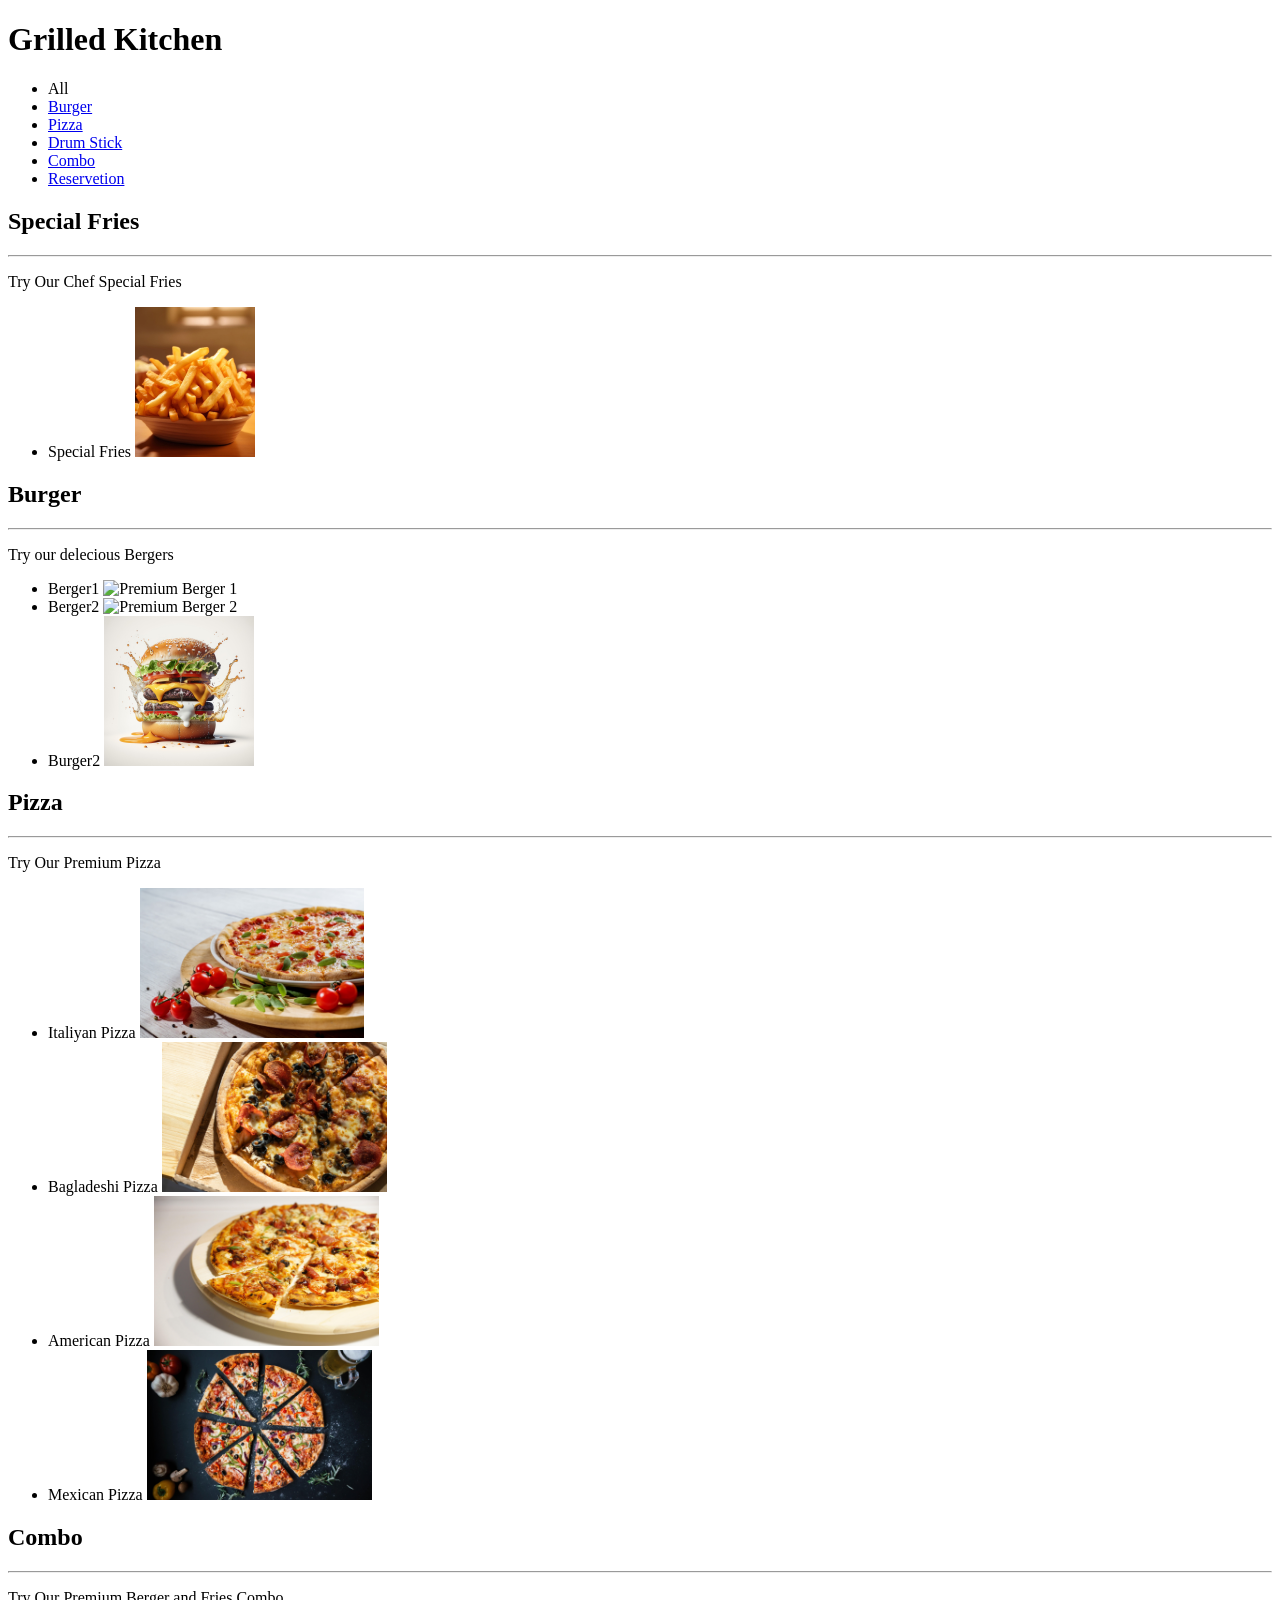
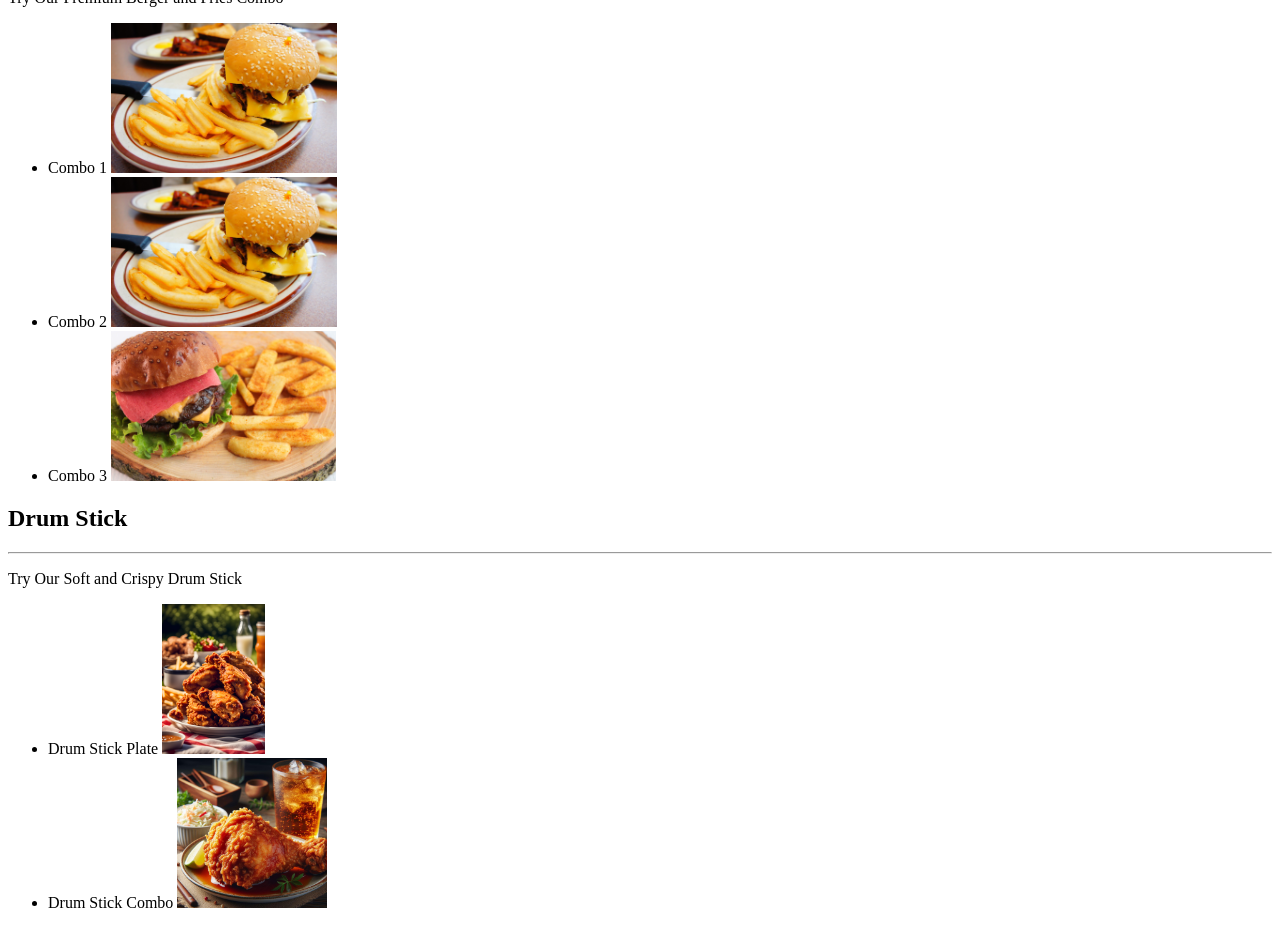
==== index.html @ 8f119322 "rename file" ====
<!doctype html>
<html lang="en">
  <head>
    <meta charset="UTF-8" />
    <meta name="viewport" content="width=device-width, initial-scale=1.0" />
    <title>Grilled Kitchen Menu</title>
    <!-- <link rel="stylesheet" href="style.css"> -->
  </head>
  <body>
    <header>
      <h1>Grilled Kitchen</h1>
    </header>
    <nav>
      <ul>
        <li>All</li>
        <li><a href="Burger.html" target="_blank">Burger</a></li>
        <li><a href="Pizza.html" target="_blank">Pizza</a></li>
        <li><a href="Drum Stick.html" target="_blank">Drum Stick</a></li>
        <li><a href="Combo.html" target="_blank">Combo</a></li>
        <li><a href="Reservetion.html" target="_blank">Reservetion</a></li>
      </ul>
    </nav>
    <main>
      <h2>Special Fries</h2>
      <hr />
      <p>Try Our Chef Special Fries</p>
      <ul>
        <li>
          <span>Special Fries</span>
          <img src="/Image/Fries.jpg" alt="Fries" height="150" />
        </li>
      </ul>
      <h2>Burger</h2>
      <hr />
      <p>Try our delecious Bergers</p>
      <ul>
        <li>
          <span>Berger1</span>
          <img height="150" src="/Image/Burger1.jpg" alt="Premium Berger 1" />
        </li>

        <li>
          <span>Berger2</span>
          <img height="150" src="/Image/Burger2.jpg" alt="Premium Berger 2" />
        </li>

        <li>
          <span>Burger2</span>
          <img height="150" src="/Image/Burger3.jpg" alt="Premium Berger 3" />
        </li>
      </ul>
      <h2>Pizza</h2>
      <hr />
      <p>Try Our Premium Pizza</p>
      <ul>
        <li>
          <span>Italiyan Pizza</span>
          <img src="/Image/Pizza1.jpg" alt="Italiya Pizza" height="150" />
        </li>

        <li>
          <span>Bagladeshi Pizza</span>
          <img src="/Image/Pizza2.jpg" alt="Bangladeshi Pizza" height="150" />
        </li>

        <li>
          <span>American Pizza</span>
          <img src="/Image/Pizza3.jpg" alt="American Pizza" height="150" />
        </li>

        <li>
          <span>Mexican Pizza</span>
          <img src="/Image/Pizza4.jpg" alt="Mexican Pizza" height="150" />
        </li>
      </ul>
      <h2>Combo</h2>
      <hr />
      <p>Try Our Premium Berger and Fries Combo</p>
      <ul>
        <li>
          <span>Combo 1</span>
          <img src="/Image/Burger fry combo.jpg" alt="Combo 1" height="150" />
        </li>

        <li>
          <span>Combo 2</span>
          <img src="/Image/Burger fry combo2.jpg" alt="Combo 2" height="150" />
        </li>

        <li>
          <span>Combo 3</span>
          <img src="/Image/Burger fry combo 3.jpg" alt="Combo 3" height="150" />
        </li>
      </ul>
      <h2>Drum Stick</h2>
      <hr />
      <p>Try Our Soft and Crispy Drum Stick</p>
      <ul>
        <li>
          <span>Drum Stick Plate</span>
          <img
            src="/Image/Drum Stick Plate.png"
            alt="Drum Stick"
            height="150"
          />
        </li>

        <li>
          <span>Drum Stick Combo</span>
          <img
            src="/Image/Drum Stick with coke.jpg"
            alt="Drum Stick with Coke"
            height="150"
          />
        </li>
      </ul>
    </main>
  </body>
</html>
---- style.css ----
/* Google Fonts Import for an elegant look */
@import url('https://fonts.googleapis.com/css2?family=Marcellus&family=Plus+Jakarta+Sans:wght@400;500;600;700&display=swap');

/* Base Reset & Variables */
:root {
  --bg-main: #0f0f11;       /* Deep luxury black */
  --bg-card: #18181c;       /* Premium sleek charcoal */
  --accent: #ffb703;        /* Warm amber/gold */
  --text-light: #f4f4f6;    /* Soft clean white */
  --text-muted: #a0a0ab;    /* Elegant muted gray */
  --font-heading: 'Marcellus', serif;
  --font-body: 'Plus Jakarta Sans', sans-serif;
}

body {
  background-color: var(--bg-main);
  color: var(--text-light);
  font-family: var(--font-body);
  margin: 0;
  padding: 0;
  line-height: 1.6;
}

/* Header / Brand Identity */
header {
  background: linear-gradient(180deg, #18181c 0%, #0f0f11 100%);
  text-align: center;
  padding: 3.5rem 1rem 2rem 1rem;
}

header h1 {
  font-family: var(--font-heading);
  color: var(--accent);
  font-size: 3rem;
  margin: 0;
  letter-spacing: 4px;
  text-transform: uppercase;
  text-shadow: 0 4px 12px rgba(255, 183, 3, 0.15);
}

/* Premium Sticky Navigation */
nav {
  background-color: rgba(24, 24, 28, 0.95);
  backdrop-filter: blur(8px);
  position: sticky;
  top: 0;
  z-index: 1000;
  border-top: 1px solid rgba(255, 255, 255, 0.05);
  border-bottom: 1px solid rgba(255, 183, 3, 0.2);
  box-shadow: 0 10px 30px rgba(0, 0, 0, 0.5);
}

nav ul {
  list-style: none;
  margin: 0;
  padding: 0;
  display: flex;
  justify-content: center;
  flex-wrap: wrap;
}

nav ul li {
  padding: 1.2rem 1.5rem;
  font-weight: 600;
  font-size: 0.95rem;
  letter-spacing: 1px;
  text-transform: uppercase;
  color: var(--accent); /* Styling for the 'All' static item */
}

nav ul li a {
  color: var(--text-light);
  text-decoration: none;
  transition: color 0.3s ease, transform 0.3s ease;
}

nav ul li a:hover {
  color: var(--accent);
}

/* Main Layout Grid */
main {
  max-width: 1200px;
  margin: 0 auto;
  padding: 2rem 1.5rem 5rem 1.5rem;
}

/* Section Headings */
main h2 {
  font-family: var(--font-heading);
  color: var(--text-light);
  font-size: 2rem;
  margin-top: 4rem;
  margin-bottom: 0.25rem;
  letter-spacing: 2px;
}

/* Premium Clean Dividers */
main hr {
  border: 0;
  height: 1px;
  background: linear-gradient(90deg, var(--accent) 0%, rgba(255, 183, 3, 0.1) 80%, transparent 100%);
  margin-bottom: 0.5rem;
  opacity: 0.7;
}

main p {
  color: var(--text-muted);
  font-size: 1rem;
  margin-bottom: 2rem;
}

/* Flexbox/Grid Setup for Food Cards */
main ul {
  list-style: none;
  padding: 0;
  margin: 0 0 4rem 0;
  display: grid;
  grid-template-columns: repeat(auto-fill, minmax(260px, 1fr));
  gap: 25px;
}

/* The Premium Card Structure */
main ul li {
  background-color: var(--bg-card);
  border: 1px solid rgba(255, 255, 255, 0.03);
  border-radius: 16px;
  padding: 1.5rem;
  display: flex;
  flex-direction: column;
  align-items: center;
  text-align: center;
  box-shadow: 0 10px 25px rgba(0, 0, 0, 0.3);
  transition: transform 0.4s cubic-bezier(0.16, 1, 0.3, 1), 
              border-color 0.4s ease, 
              box-shadow 0.4s ease;
}

/* Premium Hover Interaction */
main ul li:hover {
  transform: translateY(-6px);
  border-color: rgba(255, 183, 3, 0.3);
  box-shadow: 0 15px 35px rgba(255, 183, 3, 0.08);
}

/* Food Item Titles */
main ul li span {
  font-size: 1.2rem;
  font-weight: 600;
  letter-spacing: 0.5px;
  color: var(--text-light);
  margin-bottom: 1rem;
  order: 2; /* Keeps text gracefully sitting below or above seamlessly */
}

/* Images aspect-ratio control */
main ul img {
  width: 100%;
  height: 180px;
  object-fit: cover;
  border-radius: 12px;
  order: 1;
  margin-bottom: 12px;
  transition: transform 0.4s ease;
  box-shadow: 0 4px 15px rgba(0,0,0,0.4);
}

/* Image slight zoom on hover */
main ul li:hover img {
  transform: scale(1.03);
}

/* Smooth Responsive Adjustments */
@media (max-width: 600px) {
  header h1 {
    font-size: 2.2rem;
  }
  nav ul {
    flex-direction: column;
    text-align: center;
  }
  nav ul li {
    padding: 0.75rem;
  }
}
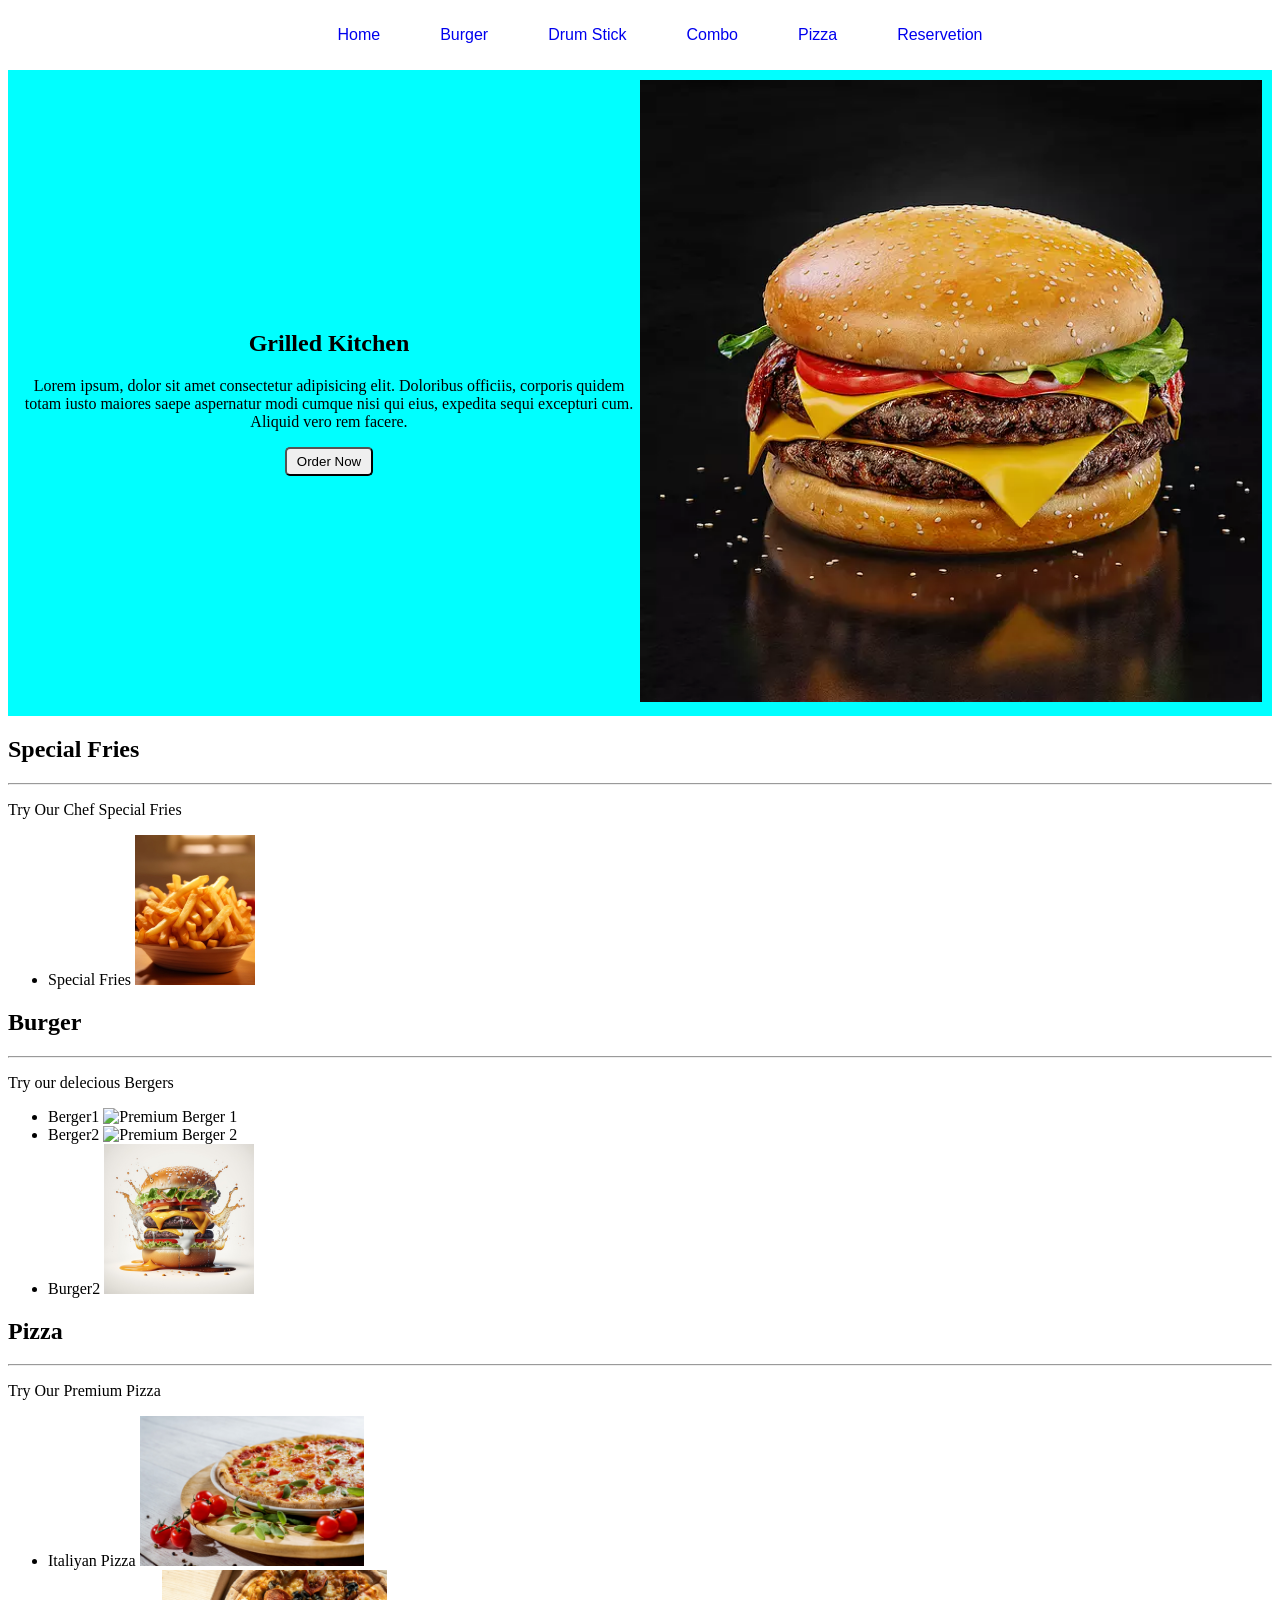
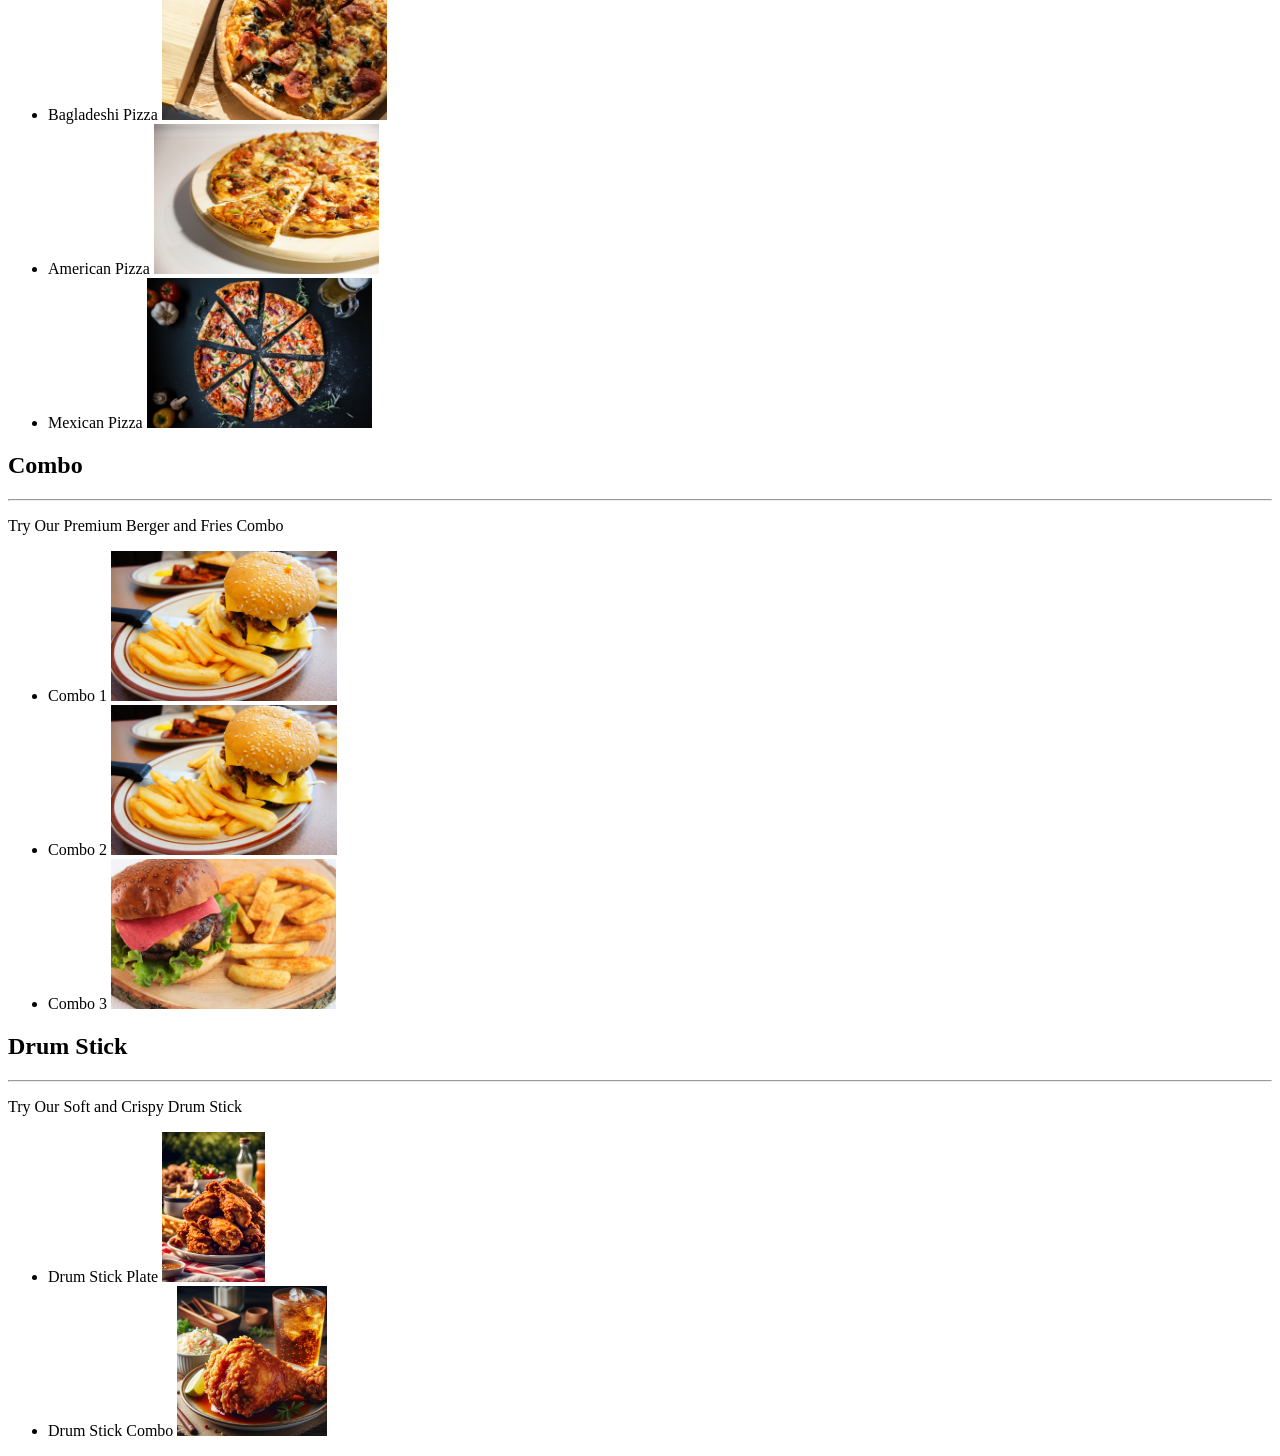
==== commit c0b5ae19: "add new css file" ====
--- a/index.html
+++ b/index.html
@@ -5,21 +5,37 @@
     <meta name="viewport" content="width=device-width, initial-scale=1.0" />
     <title>Grilled Kitchen Menu</title>
     <!-- <link rel="stylesheet" href="style.css"> -->
+    <link rel="stylesheet" href="styles/nav.css" />
+    <link rel="stylesheet" href="styles/hero.css">
   </head>
   <body>
     <header>
-      <h1>Grilled Kitchen</h1>
+      <nav>
+        <ul>
+          <li><a href="index.html">Home</a></li>
+          <li><a href="Burger.html">Burger</a></li>
+          <li><a href="Drum Stick.html">Drum Stick</a></li>
+          <li><a href="Combo.html">Combo</a></li>
+          <li><a href="Pizza.html">Pizza</a></li>
+          <li><a href="Reservetion.html">Reservetion</a></li>
+        </ul>
+      </nav>
+      <section class="hero">
+        <div class="hero-content">
+          <h1>Grilled Kitchen</h1>
+          <p>
+            Lorem ipsum, dolor sit amet consectetur adipisicing elit. Doloribus
+            officiis, corporis quidem totam iusto maiores saepe aspernatur modi
+            cumque nisi qui eius, expedita sequi excepturi cum. Aliquid vero rem
+            facere.
+          </p>
+          <button>Order Now</button>
+        </div>
+        <div class="hero-img">
+          <img src="Image/Hero image.webp" alt="Hero Image" />
+        </div>
+      </section>
     </header>
-    <nav>
-      <ul>
-        <li>All</li>
-        <li><a href="Burger.html" target="_blank">Burger</a></li>
-        <li><a href="Pizza.html" target="_blank">Pizza</a></li>
-        <li><a href="Drum Stick.html" target="_blank">Drum Stick</a></li>
-        <li><a href="Combo.html" target="_blank">Combo</a></li>
-        <li><a href="Reservetion.html" target="_blank">Reservetion</a></li>
-      </ul>
-    </nav>
     <main>
       <h2>Special Fries</h2>
       <hr />
@@ -27,7 +43,7 @@
       <ul>
         <li>
           <span>Special Fries</span>
-          <img src="/Image/Fries.jpg" alt="Fries" height="150" />
+          <img src="Image/Fries.jpg" alt="Fries" height="150" />
         </li>
       </ul>
       <h2>Burger</h2>
@@ -36,17 +52,17 @@
       <ul>
         <li>
           <span>Berger1</span>
-          <img height="150" src="/Image/Burger1.jpg" alt="Premium Berger 1" />
+          <img height="150" src="Image/Burger1.jpg" alt="Premium Berger 1" />
         </li>
 
         <li>
           <span>Berger2</span>
-          <img height="150" src="/Image/Burger2.jpg" alt="Premium Berger 2" />
+          <img height="150" src="Image/Burger2.jpg" alt="Premium Berger 2" />
         </li>
 
         <li>
           <span>Burger2</span>
-          <img height="150" src="/Image/Burger3.jpg" alt="Premium Berger 3" />
+          <img height="150" src="Image/Burger3.jpg" alt="Premium Berger 3" />
         </li>
       </ul>
       <h2>Pizza</h2>
@@ -55,22 +71,22 @@
       <ul>
         <li>
           <span>Italiyan Pizza</span>
-          <img src="/Image/Pizza1.jpg" alt="Italiya Pizza" height="150" />
+          <img src="Image/Pizza1.jpg" alt="Italiya Pizza" height="150" />
         </li>
 
         <li>
           <span>Bagladeshi Pizza</span>
-          <img src="/Image/Pizza2.jpg" alt="Bangladeshi Pizza" height="150" />
+          <img src="Image/Pizza2.jpg" alt="Bangladeshi Pizza" height="150" />
         </li>
 
         <li>
           <span>American Pizza</span>
-          <img src="/Image/Pizza3.jpg" alt="American Pizza" height="150" />
+          <img src="Image/Pizza3.jpg" alt="American Pizza" height="150" />
         </li>
 
         <li>
           <span>Mexican Pizza</span>
-          <img src="/Image/Pizza4.jpg" alt="Mexican Pizza" height="150" />
+          <img src="Image/Pizza4.jpg" alt="Mexican Pizza" height="150" />
         </li>
       </ul>
       <h2>Combo</h2>
@@ -79,17 +95,17 @@
       <ul>
         <li>
           <span>Combo 1</span>
-          <img src="/Image/Burger fry combo.jpg" alt="Combo 1" height="150" />
+          <img src="Image/Burger fry combo.jpg" alt="Combo 1" height="150" />
         </li>
 
         <li>
           <span>Combo 2</span>
-          <img src="/Image/Burger fry combo2.jpg" alt="Combo 2" height="150" />
+          <img src="Image/Burger fry combo2.jpg" alt="Combo 2" height="150" />
         </li>
 
         <li>
           <span>Combo 3</span>
-          <img src="/Image/Burger fry combo 3.jpg" alt="Combo 3" height="150" />
+          <img src="Image/Burger fry combo 3.jpg" alt="Combo 3" height="150" />
         </li>
       </ul>
       <h2>Drum Stick</h2>
@@ -98,17 +114,13 @@
       <ul>
         <li>
           <span>Drum Stick Plate</span>
-          <img
-            src="/Image/Drum Stick Plate.png"
-            alt="Drum Stick"
-            height="150"
-          />
+          <img src="Image/Drum Stick Plate.png" alt="Drum Stick" height="150" />
         </li>
 
         <li>
           <span>Drum Stick Combo</span>
           <img
-            src="/Image/Drum Stick with coke.jpg"
+            src="Image/Drum Stick with coke.jpg"
             alt="Drum Stick with Coke"
             height="150"
           />
--- a/styles/nav.css
+++ b/styles/nav.css
@@ -0,0 +1,20 @@
+nav ul{
+    display: flex;
+    list-style:none ;
+    justify-content: center;
+    font-family: 'Gill Sans', 'Gill Sans MT', Calibri, 'Trebuchet MS', sans-serif;
+}
+
+nav ul li a{
+    text-decoration: none;
+}
+nav ul li{
+    margin: 10px;
+    padding: 0 20px;
+    
+} 
+
+nav ul li:hover{
+    background-color: aqua;
+}
+
--- a/styles/hero.css
+++ b/styles/hero.css
@@ -0,0 +1,25 @@
+.hero{
+    display: flex;
+    padding: 10px;
+    background-color: aqua;
+    align-items: center;
+}
+.hero-content{
+    flex: 1;
+    text-align: center;
+}
+.hero-img{
+    flex: 1;
+}
+.hero-img img{
+    width: 100%;
+}
+.hero-content button{
+    padding: 5px 10px;
+    border-radius: 5px;
+    cursor: pointer;
+}
+.hero-content button:hover{
+    background-color: black;
+    color: aliceblue;
+}
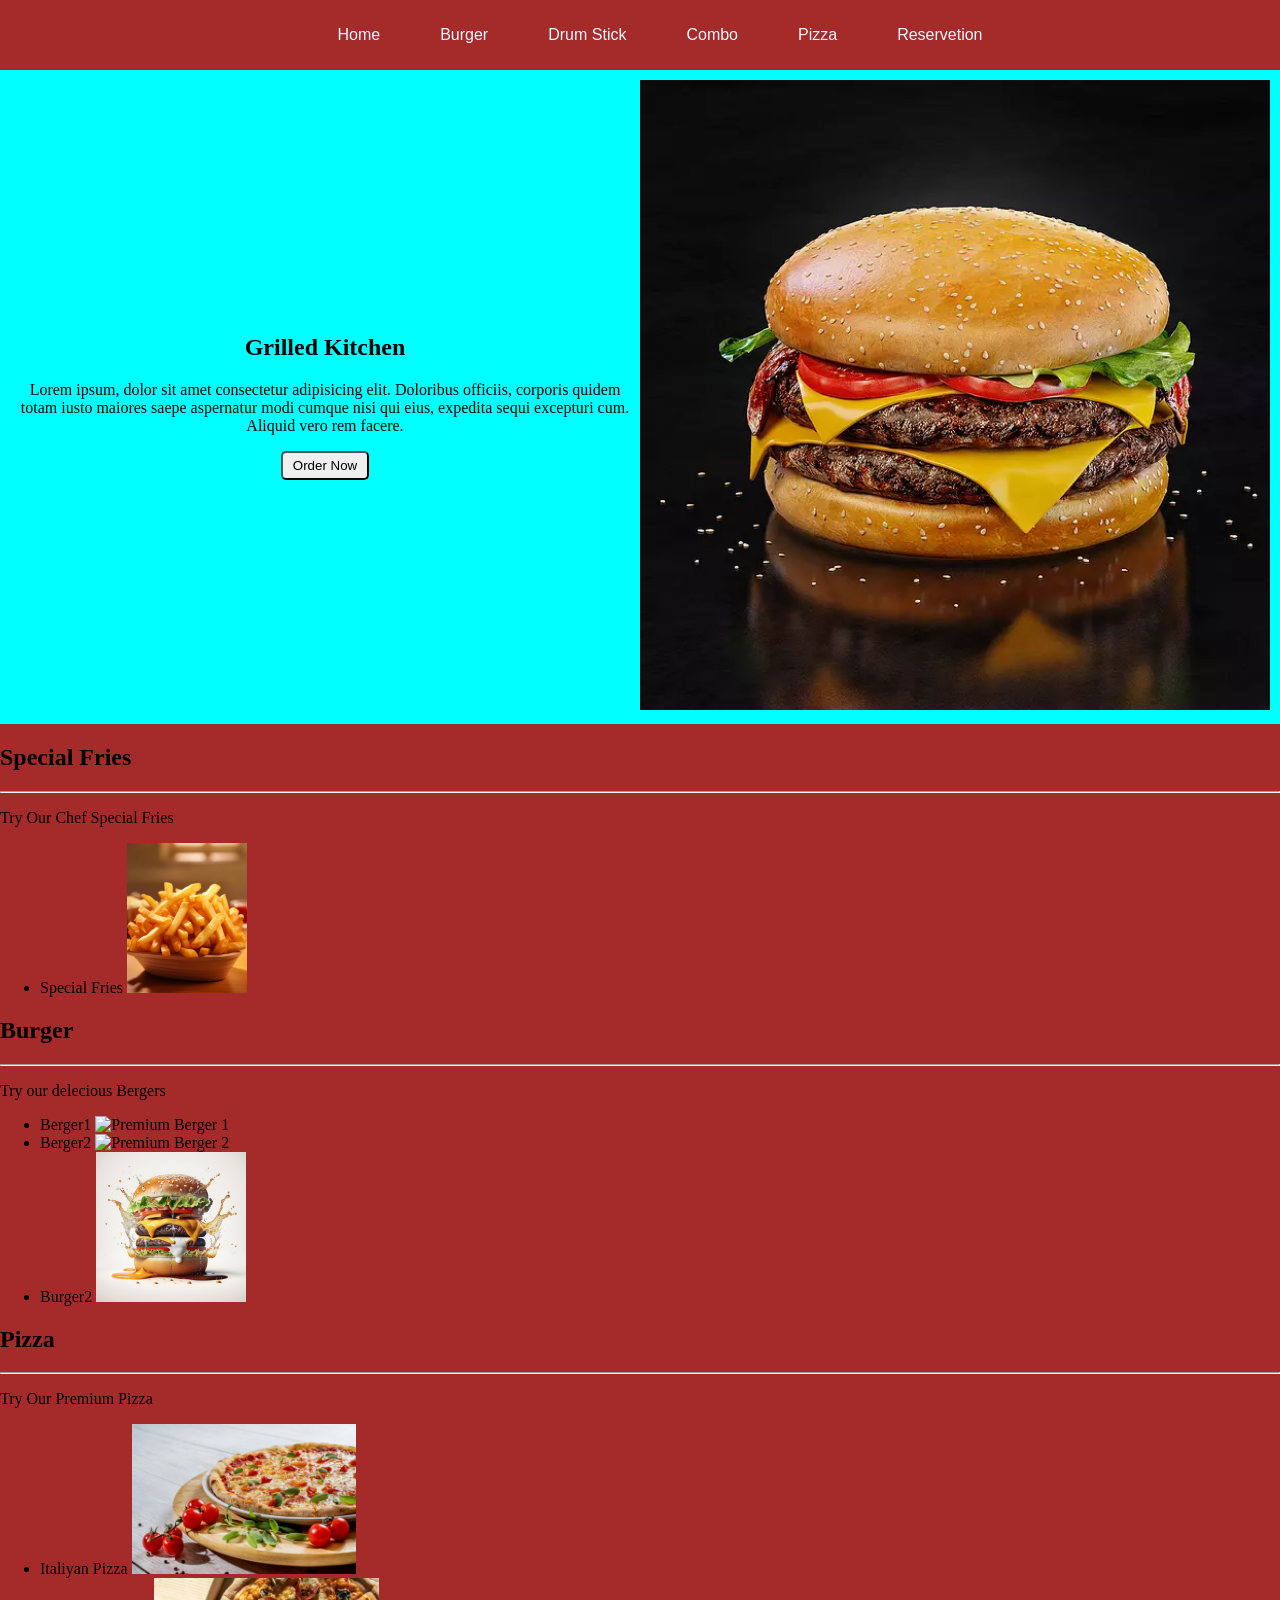
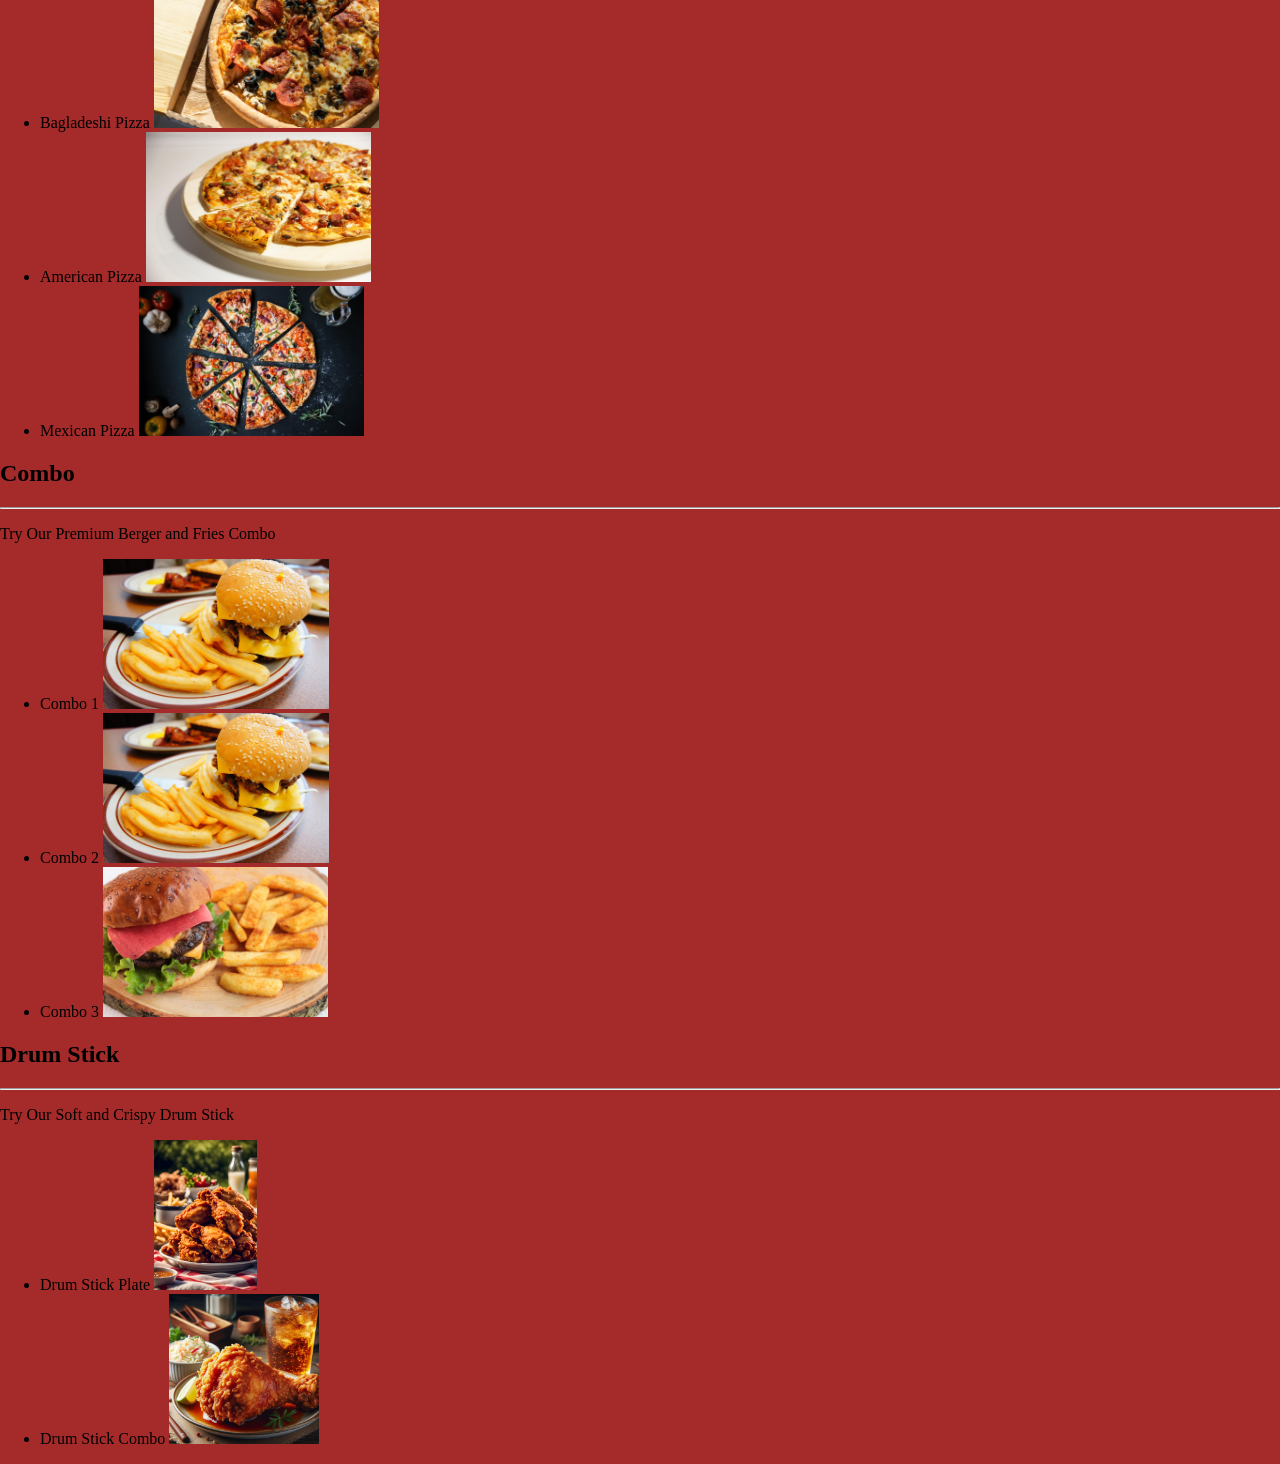
==== commit f85c17fb: "fix css" ====
--- a/index.html
+++ b/index.html
@@ -7,6 +7,13 @@
     <!-- <link rel="stylesheet" href="style.css"> -->
     <link rel="stylesheet" href="styles/nav.css" />
     <link rel="stylesheet" href="styles/hero.css">
+    <style>
+      body{
+        background-color: brown;
+        max-width: 1280px;
+        margin: 0 auto;
+      }
+    </style>
   </head>
   <body>
     <header>
--- a/styles/nav.css
+++ b/styles/nav.css
@@ -7,6 +7,7 @@
 
 nav ul li a{
     text-decoration: none;
+    color: aliceblue;
 }
 nav ul li{
     margin: 10px;
@@ -14,7 +15,8 @@
     
 } 
 
-nav ul li:hover{
+nav ul li a:hover{
     background-color: aqua;
+    color: black;
 }
 
